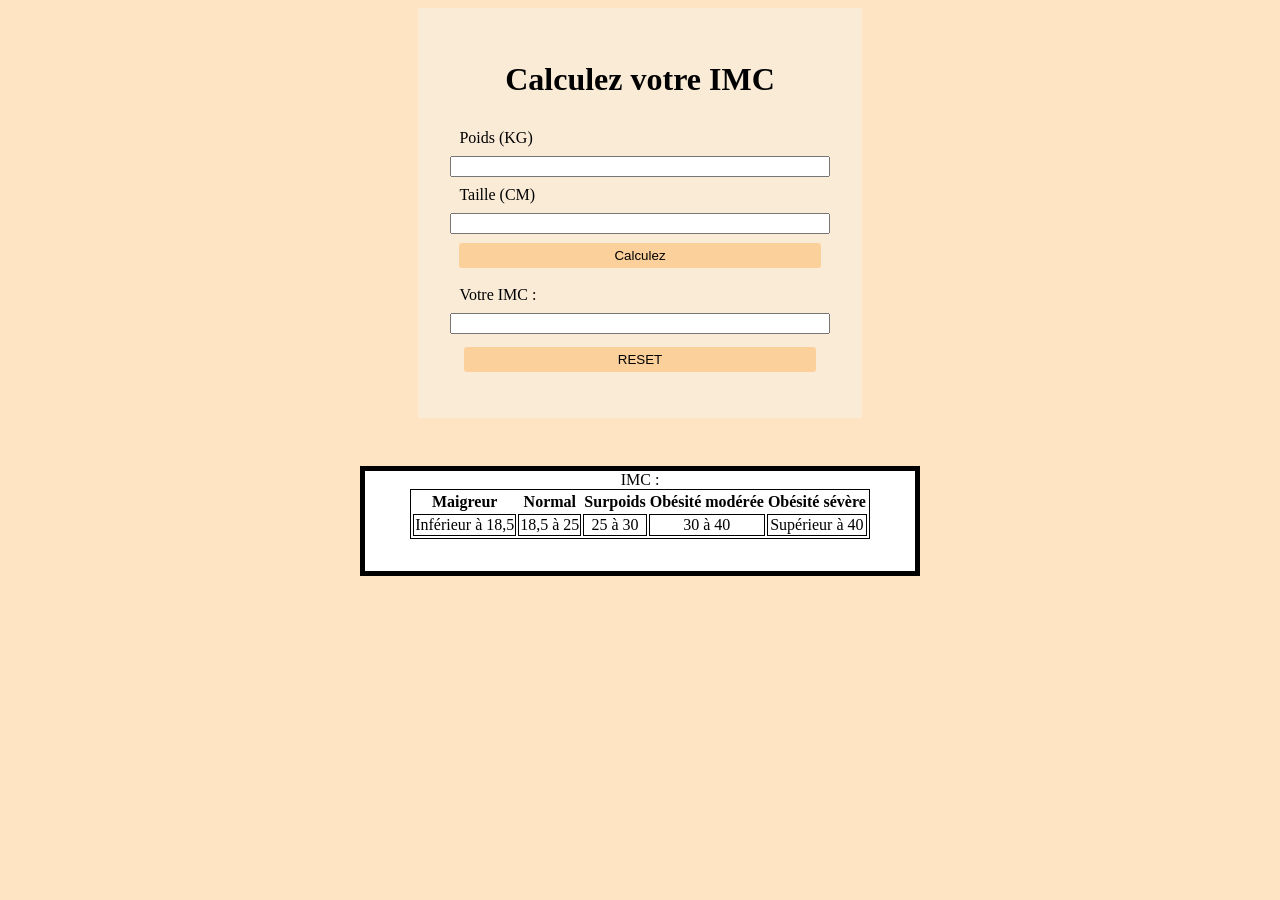
==== index.html @ 77670058 "msj" ====
<!DOCTYPE html>
<html lang="en">
<head>
    <meta charset="UTF-8">
    <meta http-equiv="X-UA-Compatible" content="IE=edge">
    <meta name="viewport" content="width=device-width, initial-scale=1.0">
    <link rel="stylesheet" href="CSS/styles.css">
    <title>IMC</title>
</head>
<body>

    <div id="container">
        
        <h1> Calculez votre IMC </h1>
       
        <label id="wlabel">Poids (KG)</label>
        <input type="text" id="poids-input">
        
        <label id="wlabel">Taille (CM)</label>
        <input type="text" id="taille-input">

        
        <button id ="btn">Calculez</button>
        
        <label for="btn1-output" id="imclabel">Votre IMC : </label>
        <input type="text" id="imc-output">

        <button id="clear">RESET</button>
    
    </div>
    
    <div id="table">
        <table>
            <caption> IMC : </caption>
        <tr>
            <th>Maigreur</th>
            <th>Normal</th>
            <th>Surpoids</th>
            <th>Obésité modérée</th>
            <th>Obésité sévère</th>
        </tr>
        <tr>
            <td> Inférieur à 18,5</td>
            <td> 18,5 à 25 </td>
            <td> 25 à 30 </td>
            <td> 30 à 40 </td>
            <td> Supérieur à 40 </td>
        </tr>
        
        </table>
        
    </div>

    <script src="JS/script1.js"></script>
</body>
</html>
---- CSS/styles.css ----
body {

    text-align: center;
    background-color: bisque;
}

#container {

    display: grid;
    margin: 0 auto;
    height: 100%;
    width: 30%;
    background-color: antiquewhite;
    padding: 2em;
    
    
}

#container label {

    text-align: left;
    margin: 1vh;

}

#btn {

    background-color:  rgb(252, 208, 155);
    border: none;
    border-radius: 3px;
    margin: 1vh;
    padding: 5px;
    cursor: pointer;
    transition: .4s ease;
}

#btn:hover{

    background-color: rgb(255, 45, 45);
    transition: 0.4s ease;
}

#table {

    height: 100px;
    width: 550px;
    background-color: rgb(255, 255, 255);
    margin: 0 auto;
    margin-top: 3em;
    border: 5px solid rgb(0, 0, 0);
    
}

table, tr, td {

    margin: auto;
    text-align: center;
    border: 1px solid black;
}

#clear{

    margin: 1em;
    background-color: rgb(252, 208, 155);
    border: none;
    border-radius: 3px;
    padding: 5px;
    cursor: pointer;
    transition: 0.5s ease;
}

#clear:hover{
    transition: 0.5s ease;
    background: red;
}
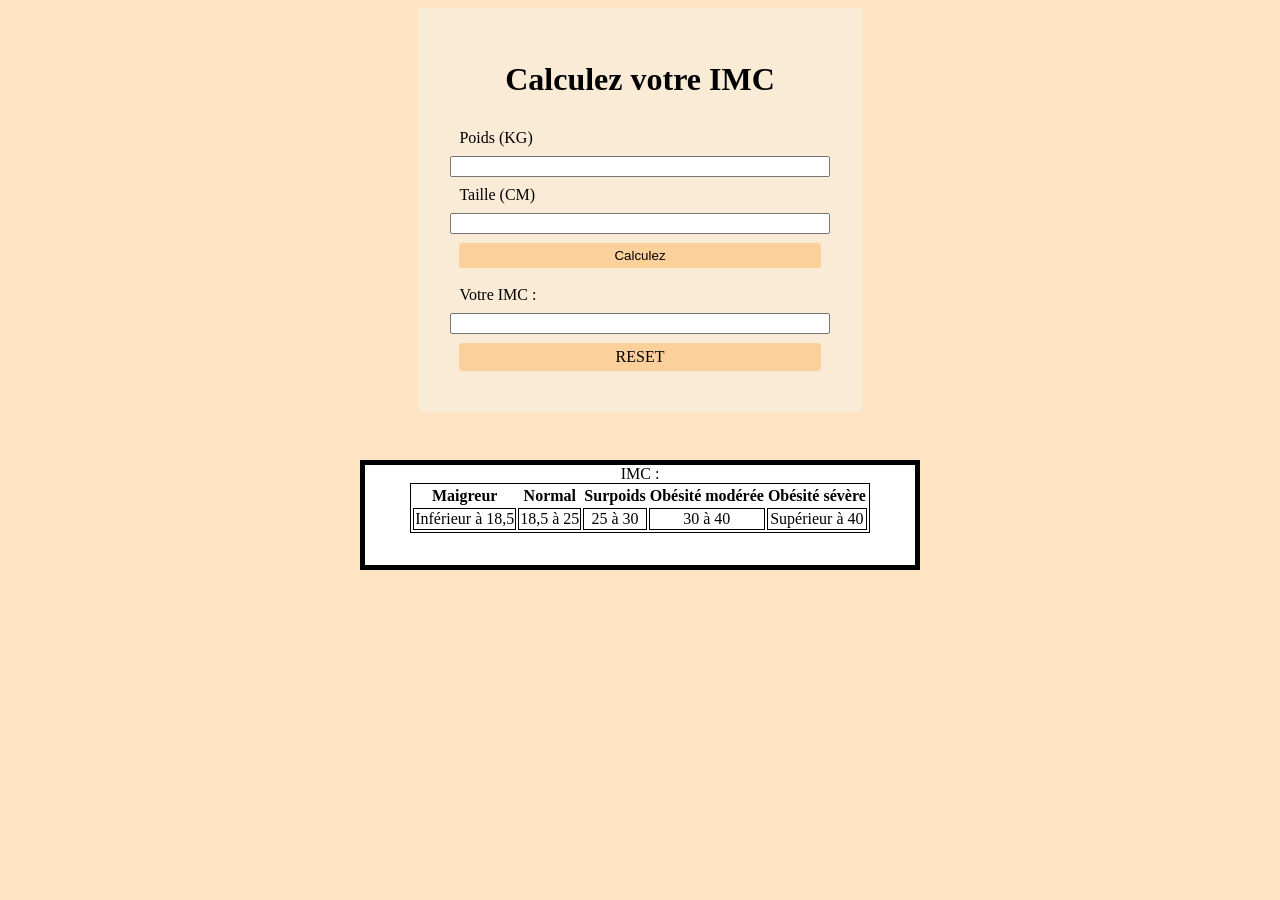
==== commit 1adb103d: "btn reset" ====
--- a/index.html
+++ b/index.html
@@ -25,7 +25,7 @@
         <label for="btn1-output" id="imclabel">Votre IMC : </label>
         <input type="text" id="imc-output">
 
-        <button id="clear">RESET</button>
+        <a class="btn-2" href="index.html">RESET</a>
     
     </div>
     
--- a/CSS/styles.css
+++ b/CSS/styles.css
@@ -23,7 +23,7 @@
 
 }
 
-#btn {
+#btn{
 
     background-color:  rgb(252, 208, 155);
     border: none;
@@ -38,6 +38,24 @@
 
     background-color: rgb(255, 45, 45);
     transition: 0.4s ease;
+}
+
+.btn-2,a{
+    background-color:  rgb(252, 208, 155);
+    border: none;
+    border-radius: 3px;
+    text-decoration: none;
+    color: black;
+    margin: 1vh;
+    padding: 5px;
+    cursor: pointer;
+    transition: .4s ease;
+}
+
+.btn-2:hover{
+    background-color: rgb(255, 45, 45);
+    transition: 0.4s ease;
+
 }
 
 #table {
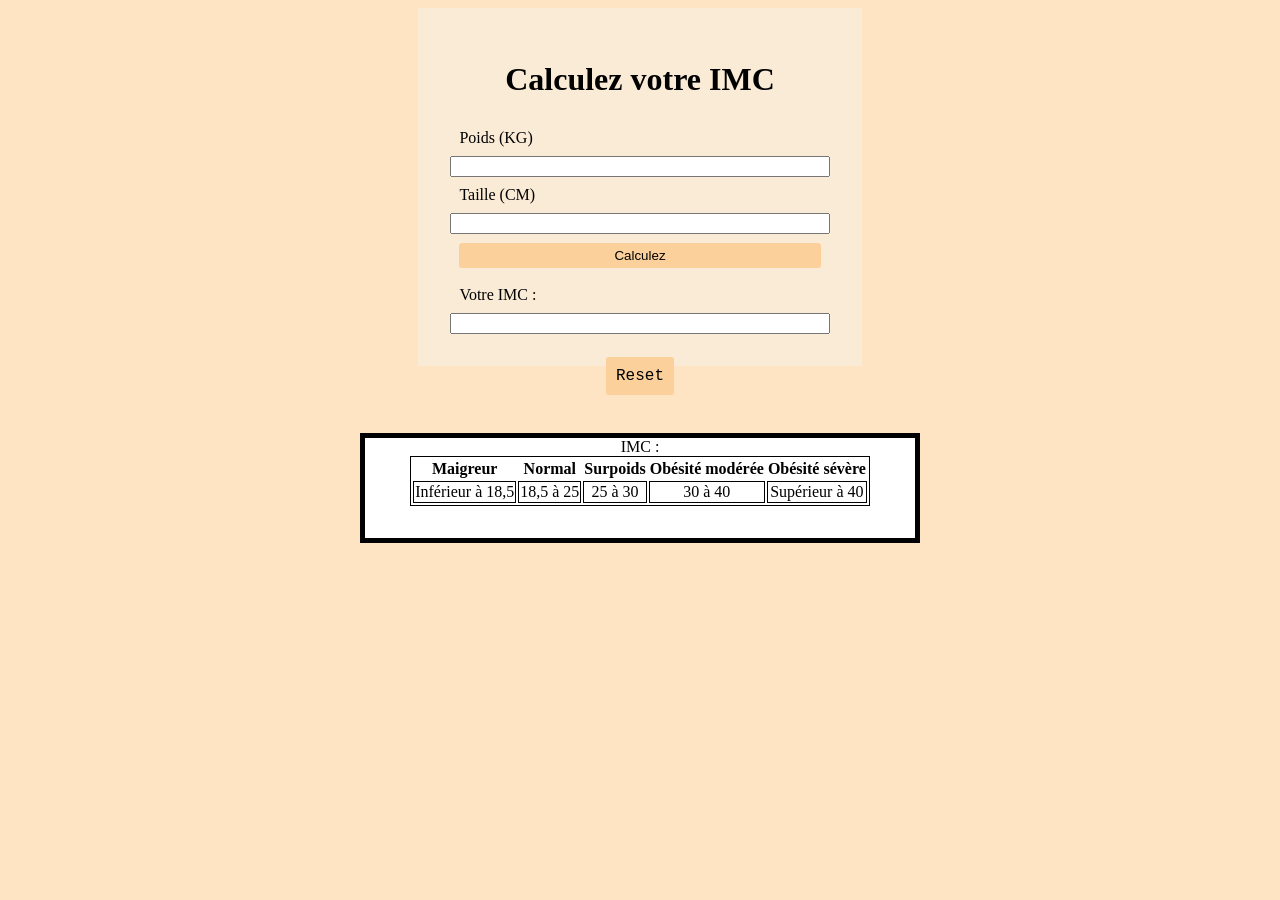
==== commit e27ab3d0: "msj" ====
--- a/index.html
+++ b/index.html
@@ -24,10 +24,10 @@
         
         <label for="btn1-output" id="imclabel">Votre IMC : </label>
         <input type="text" id="imc-output">
-
-        <a class="btn-2" href="index.html">RESET</a>
     
     </div>
+
+    <a class="btn-2" href="index.html">Reset</a>
     
     <div id="table">
         <table>
--- a/CSS/styles.css
+++ b/CSS/styles.css
@@ -45,9 +45,9 @@
     border: none;
     border-radius: 3px;
     text-decoration: none;
+    font-family: 'Courier New', Courier, monospace;
     color: black;
-    margin: 1vh;
-    padding: 5px;
+    padding: 10px;
     cursor: pointer;
     transition: .4s ease;
 }
